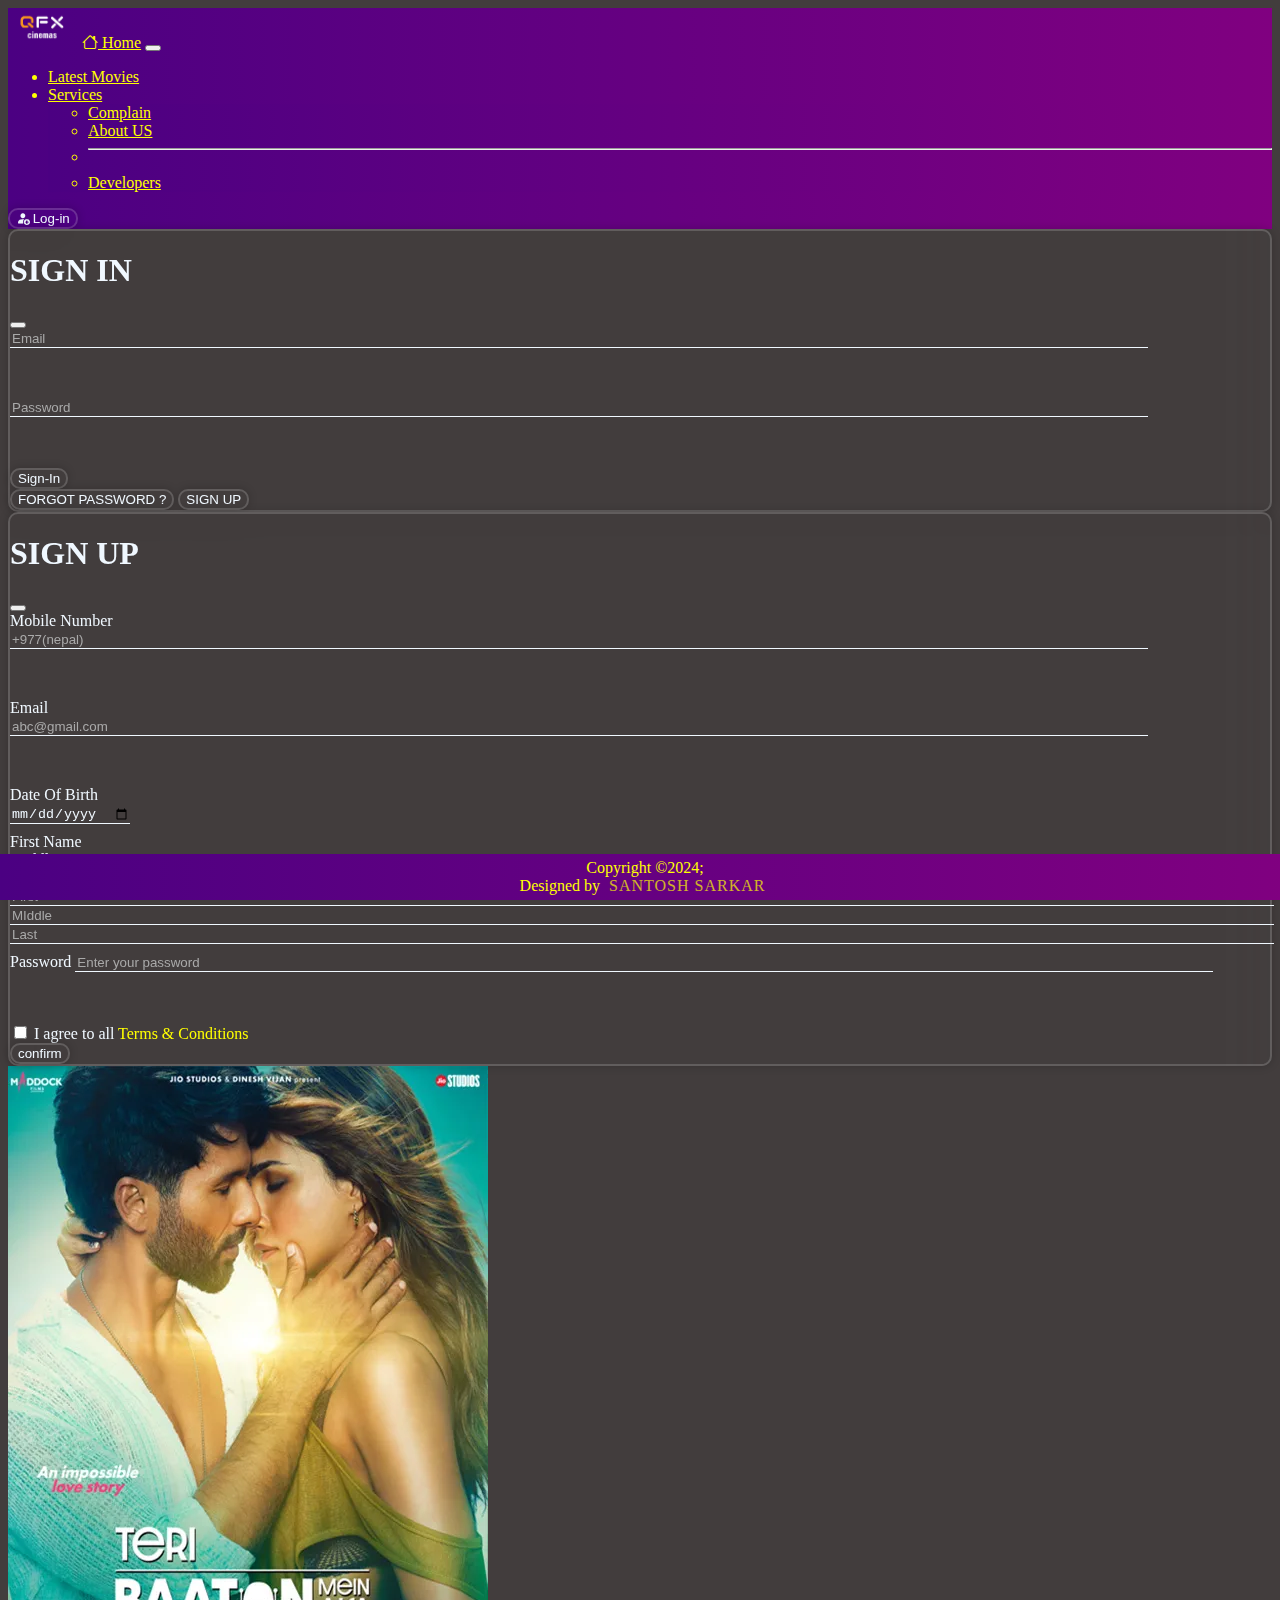
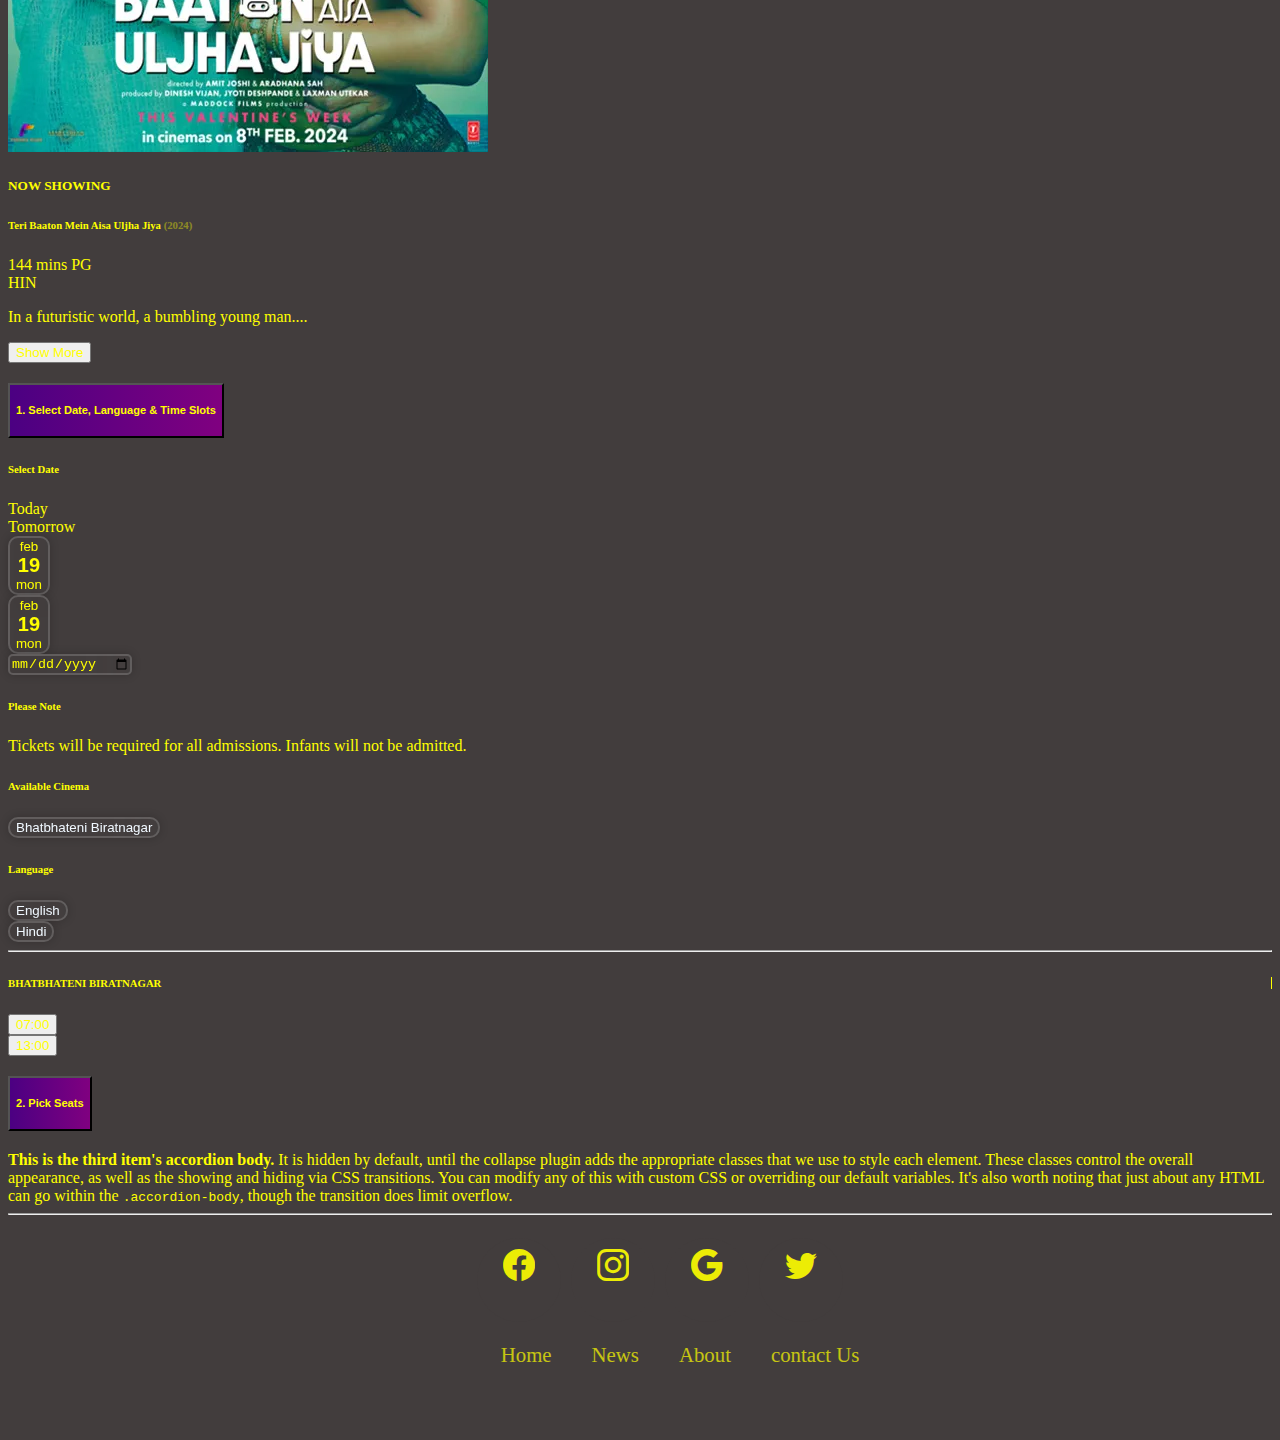
==== detail.html @ ad81750d "Initial commit" ====
<!doctype html>
<html lang="en">
  <head>
    <meta charset="utf-8">
    <meta name="viewport" content="width=device-width, initial-scale=1">
    <title>Bootstrap demo</title>
    <link href="https://cdn.jsdelivr.net/npm/bootstrap@5.3.2/dist/css/bootstrap.min.css" rel="stylesheet" integrity="sha384-T3c6CoIi6uLrA9TneNEoa7RxnatzjcDSCmG1MXxSR1GAsXEV/Dwwykc2MPK8M2HN" crossorigin="anonymous">
    <link rel="stylesheet" href="https://cdn.jsdelivr.net/npm/bootstrap-icons@1.11.3/font/bootstrap-icons.min.css">
    <link rel="stylesheet" href="style.css">
    <link rel="stylesheet" href="footer.css">
  </head>

 <body>
       
     <!-- nabbar -->

     <nav class="navbar navbar-expand-lg bg-body-tertiary navcolor sticky-top">
      <div class="container-fluid">
        <a class="navbar-brand"  href="#"><img style="height: 40px; width:70px;" src="qfx.png" alt=""></a>
        <a class="navbar-brand me-auto"  href="index.html"><i class="bi bi-house moviesicon"></i> Home</a>
        <button class="navbar-toggler" type="button" data-bs-toggle="collapse" data-bs-target="#navbarSupportedContent" aria-controls="navbarSupportedContent" aria-expanded="false" aria-label="Toggle navigation">
          <span class="navbar-toggler-icon"></span>
        </button>
        <div class="collapse navbar-collapse px-2" id="navbarSupportedContent">
          <ul class="navbar-nav me-auto mb-2 mb-lg-0">
            <li class="nav-item">
              <a class="nav-link" href="#">Latest Movies</a>
            </li>
            <li class="nav-item dropdown">
              <a class="nav-link dropdown-toggle" href="#" role="button" data-bs-toggle="dropdown" aria-expanded="false">
                Services
              </a>
              <ul class="dropdown-menu navcolor">
                <li><a class="dropdown-item" href="#">Complain</a></li>
                <li><a class="dropdown-item" href="#">About US</a></li>
                <li><hr class="dropdown-divider"></li>
                <li><a class="dropdown-item" href="#">Developers</a></li>
              </ul>
            </li>
            <!-- <li class="nav-item">
              <a class="nav-link disabled" aria-disabled="true">Disabled</a>
            </li> -->
          </ul>
          <!-- <form class="d-flex" role="search"> -->
              <!-- <ul>
                  <li> -->
                      <!-- <a href=""><button>Log-In</button></a> -->
   <!-- Button trigger modal -->
  <button type="button" class="btn btn-primary  butn" data-bs-toggle="modal" data-bs-target="#exampleModal">
      <i class="bi bi-person-fill-add"></i> Log-in
    </button>
  <!-- </form> -->
  </div>
  </div>
  </nav>
  
    <!-- Modal -->
    <div class="modal fade" id="exampleModal" tabindex="-1" aria-labelledby="exampleModalLabel" aria-hidden="true">
      <div class="modal-dialog ">
        <div class="modal-content model-con">
          <div class="modal-header">
            <h1 class="modal-title fs-5 white" id="exampleModalLabel">SIGN IN</h1>
            <button type="button" class="btn-close" data-bs-dismiss="modal" aria-label="Close"></button>
          </div>
          <div class="modal-body">
            <div>
              <input class="inp" type="text" placeholder="Email" required>
            </div>
            <div>
              <input class="inp" type="password" placeholder="Password" required>
            </div>
            <button type="button" class="btn btn-primary butn">Sign-In</button>
          </div>
          <div class="modal-footer">
            <button type="button" class="btn btn-primary butn">FORGOT PASSWORD ?</button>
              <!-- Button trigger modal -->
              <button type="button" class="btn btn-primary butn" data-bs-toggle="modal" data-bs-target="#example1Modal">
                 SIGN UP
              </button>
          </div>
        </div>
      </div>
    </div>
  
  
    
  <!-- Modal -->
  <div class="modal fade " id="example1Modal" tabindex="-1" aria-labelledby="exampleModalLabel" aria-hidden="true">
    <div class="modal-dialog ">
      <div class="modal-content model-con">
        <div class="modal-header">
          <h1 class="modal-title fs-5 white" id="exampleModalLabel">SIGN UP</h1>
          <button type="button" class="btn-close" data-bs-dismiss="modal" aria-label="Close"></button>
        </div>
        <div class="modal-body">
          <label class="white" for="">Mobile Number</label>
          <div>
            <input class="inp" type="number" placeholder="+977(nepal)" required>
          </div>
          <label class="white" for="">Email</label>
          <div>
            <input class="inp" type="email" placeholder="abc@gmail.com" required>
          </div >
          <label class="white" for="">Date Of Birth</label>
          <div>
            <input class="white" style="background-color: transparent; border: none;border-bottom: 1px solid aliceblue; margin-bottom: 1vh;" type="date" required>
          </div>
         
          <div class="row model">
            <div class="col-4 white">First Name</div>
            <div class="col-4 white">Middle Name</div>
            <div class="col-4 white">Last Name</div>
          </div>
          <div class="row model" style="margin-bottom: 1vh;">
            <div class="col-4" ><input type="text" placeholder="First" required></div>
            <div class="col-4" ><input type="text" placeholder="MIddle"></div>
            <div class="col-4" ><input type="text" placeholder="Last" required></div>
          </div>
          <div>
            <label class="white" for="">Password</label>
            <input  class="inp" type="password" placeholder="Enter your password" required>
          </div>
          <div>
            <span><input type="checkbox" required></span><label class="white" for=""> I agree to all <span class="yellow">Terms & Conditions</span></label>
          </div>
  
        </div>
        <div class="modal-footer">
          <button type="button" class="btn btn-secondary butn" data-bs-dismiss="modal">confirm</button>
        </div>
      </div>
    </div>
  </div>
  

  <div class="container-fluid pt-2 ">
  <div class="row" >
    <div class=" col-md-4 col-lg-3 col-sm-12 col-12 x">

    <div class="row">
      <div class="col-6 col-sm-6 col-md-6 ">
      <img src="shahid.webp" class="img-thumbnail" alt="...">
        <h5 class="text-center">NOW SHOWING</h5>
      </div>
      <div class="col-6 col-sm-6 col-md-6">
      <h6>Teri Baaton Mein Aisa Uljha Jiya <span style="opacity: 0.4;">(2024)</span></h6>
      <span>144 mins</span>
      <span>PG
      <div>HIN</div>
      </span>
      </div>
      <div class="row">
        <div class="col-12 ">
          
        </div>
      </div>


    </div>

        <div id="less" class="text-center">
          <p>In a futuristic world, a bumbling young man....</p>
          <span>
            <button id="show-more" class="btn btn-link">Show More</button>
          </span>
       </div> 
       <div class="text-center" id="more" style="display: none;">
         <p >In a futuristic world, a bumbling young man meets the girl of his dreams. As he navigates his way through a series of comical mishaps and dangerous situations, he must win her heart facing an evil companion.
         <br><br>
          LANGUAGE: <br>
          GENRE: Drama, Romance <br>
          CAST: Shahid KapoorKriti SanonDharmendra <br>
          DIRECTOR: Amit Joshi</p>
          <span>
            <button id="show-less" class="btn btn-link">Show less</button>
          </span>
        </div> 
    </div>


    <div class="col-lg-9 col-md-8 col-sm-12 col-12">

      <!-- accordion -->
      <div class="accordion" id="accordionExample">
  <div class="accordion-item">
    <h2 class="accordion-header">
      <button class="accordion-button  navcolor" type="button" data-bs-toggle="collapse" data-bs-target="#collapseTwo" aria-expanded="false" aria-controls="collapseTwo">
        <h5>1. Select Date, Language & Time Slots</h5>
      </button>
    </h2>
    <div id="collapseTwo" class="accordion-collapse collapse show" data-bs-parent="#accordionExample">
      <div class="accordion-body grid">
        <div class="row">
          <div class="col-12"><h6>Select Date</h6></div>
         </div>
        <div class="row d-flex">
          <div class="col-lg-2 col-3 col-xl-1 col-sm-2 col-md-2">                
               <label  for="">Today</label>
           </div>
          <div class="col-lg-2 col-xl-1 col-3 col-sm-2 col-md-2 ">               
               <label for="">Tomorrow</label>
           </div>
      </div>
      
      <div class="row ">
       <div class="col-lg-2 col-xl-1 col-3 col-md-2 col-sm-2 ">
               <button class="btn btn-primary butn">
                  <div>feb</div>
                  <div style="font-weight: bolder; font-size:20px;">19</div>
                  <div>mon</div>
                </button>
         </div>
       <div class="col-lg-2 col-xl-1 col-3 col-md-2 col-sm-2 ">
               <button class="btn btn-primary butn">
                  <div>feb</div>
                  <div style="font-weight: bolder; font-size:20px;">19</div>
                  <div>mon</div>
                </button>
         </div>
        
       <div class="col-6 col-lg-3 col-md-6 col-xl-5  col-sm-8 pt-3 text-center">
        <input type="date" style=" border-radius: 5px;background-color:transparent;border: 2px solid rgba(225, 225, 225, .2);backdrop-filter: blur(20px);box-shadow: 0px 0px 10px rgba(0, 0, 0, .2);">
       </div>
       <div class="col-xl-5 col-lg-5 col-md-12 col-sm-12 col-12 pt-3">
         <h6>Please Note</h6>
         <p>Tickets will be required for all admissions. Infants will not be admitted.</p>
       </div>
      </div>
      
      <div class="row">
       <div class="col-12">
        <h6>Available Cinema</h6>
       </div>
      </div>
      <div class="row">
       <div class="col-12">
       <button type="button" class="btn btn-primary butn">Bhatbhateni Biratnagar</button>
       </div>
      </div>

      <div class="row">
       <div class="col-12 pt-2">
        <h6>Language</h6>
       </div>
      </div>
      <div class="row ">
       <div class="col-lg-2 col-xl-1 col-3 col-sm-2 col-md-2">
       <button type="button" class="btn btn-primary butn">English</button>
       </div>
       <div class="col-lg-2 col-xl-1 col-3 col-sm-2 col-md-2 ps-4">
       <button type="button" class="btn btn-primary butn">Hindi</button>
       </div>
      </div>

      <hr>

      <div class="row">
        <div class="col-lg-3 col-12 col-md-3 col-sm-12" style="border-right: 1px solid yellow;">
          <h6>BHATBHATENI BIRATNAGAR</h6>
        </div>
        <div class="col-lg-2 col-3 col-md-2 col-sm-2 col-xl-1">
        <button type="button" class="btn btn-outline-secondary">07:00</button>
        </div>
        <div class="col-lg-2 col-3 col-md-2 col-sm-2 col-xl-1">
        <button type="button" class="btn btn-outline-secondary">13:00</button>
        </div>
      </div>



  </div>
  </div>
  <div class="accordion-item">
    <h2 class="accordion-header">
      <button class="accordion-button collapsed navcolor" type="button" data-bs-toggle="collapse" data-bs-target="#collapseThree" aria-expanded="false" aria-controls="collapseThree">
        <h5>2. Pick Seats</h5>
      </button>
    </h2>
    <div id="collapseThree" class="accordion-collapse collapse" data-bs-parent="#accordionExample">
      <div class="accordion-body grid">
        <strong>This is the third item's accordion body.</strong> It is hidden by default, until the collapse plugin adds the appropriate classes that we use to style each element. These classes control the overall appearance, as well as the showing and hiding via CSS transitions. You can modify any of this with custom CSS or overriding our default variables. It's also worth noting that just about any HTML can go within the <code>.accordion-body</code>, though the transition does limit overflow.
      </div>
    </div>
  </div>
</div>
      <!-- accordion-end  -->
       
    </div>
   </div>
  </div>
  </div>
    
 <!-- footer -->
 <hr>
 <footer>
    <div class="footercontainer">
        <div class="socialicons">
            <a href=""><i class="bi bi-facebook"></i></a>
            <a href=""><i class="bi bi-instagram"></i></a>
            <a href=""><i class="bi bi-google"></i></a>
            <a href=""><i class="bi bi-twitter"></i></a>
        </div>
        <div class="footernav">
            <ul>
                <li><a href="">Home</a></li>
                <li><a href="">News</a></li>
                <li><a href="">About</a></li>
                <li><a href="">contact Us</a></li>
            </ul>
        </div>
     </div>
    <div class="footerbottom">
            <div>Copyright &copy;2024;</div>
            <div>Designed by  <span class="designer">Santosh Sarkar</span></div>
     </div>
</footer>
  <script src="https://cdn.jsdelivr.net/npm/bootstrap@5.3.2/dist/js/bootstrap.bundle.min.js" integrity="sha384-C6RzsynM9kWDrMNeT87bh95OGNyZPhcTNXj1NW7RuBCsyN/o0jlpcV8Qyq46cDfL" crossorigin="anonymous"></script>
  <script src="https://code.jquery.com/jquery-3.7.1.slim.min.js" integrity="sha256-kmHvs0B+OpCW5GVHUNjv9rOmY0IvSIRcf7zGUDTDQM8=" crossorigin="anonymous"></script>
  <script>
    $(document).ready(function(){
      $("#show-more").click(function(){
        $("#less").hide();
        $("#more").show();
      });
      $("#show-less").click(function(){
        $("#more").hide();
        $("#less").show();
      });
    });
    </script>
</body>
</html>
---- style.css ----
*{
    color: yellow !important;
}
body{
    background-color: rgb(66, 61, 61);
}
i{
    color:  aliceblue !important;
}
.navcolor{
    background-image: linear-gradient(to right,indigo,purple) !important;
}
.butn{
    background-color:transparent;
    border: 2px solid rgba(225, 225, 225, .2);
    backdrop-filter: blur(20px);
    box-shadow: 0px 0px 10px rgba(0, 0, 0, .2);
    border-radius: 10px;
    
    color: aliceblue !important;
}
.moviesicon{
    color: yellow !important;
}
.grid{
    background-color: rgb(66, 61, 61);
}
.col-2:hover{
    opacity: 65%;
}
.inp{
    width:90%;
    border: none;
    border-bottom: 1px solid aliceblue;
    background-color: transparent;
    margin-bottom: 4%;
}

.model input{
    width:100%;
    border: none;
    background-color: transparent;
    border-bottom: 1px solid aliceblue;
}
.white{
    color: aliceblue !important;
}
button:hover{
 background-color: aliceblue !important;
 color: purple !important;
 border: none !important;
}
button:hover i{
    color: purple !important;
}
input:focus{
    outline: none !important;
}
.model-con{
    background-color: transparent;
    border: 2px solid rgba(225, 225, 225, .2);
    backdrop-filter: blur(20px);
    box-shadow: 0px 0px 10px rgba(0, 0, 0, .2);
    border-radius: 10px;
}
input::placeholder{
    color: darkgrey;
    opacity: 1;
}
.card-down{
    margin-bottom: 2vh;
}
---- footer.css ----
footer{
    background-color: rgb(66, 61, 61);
}
.footercontainer{
    width: 100%;
    padding: 10px 20px 20px;
}
.socialicons{
    display: flex;
    justify-content: center;
}
.socialicons a{
    text-decoration: none;
    padding: 10px;
    background-color: rgb(66, 61, 61);
    margin: 5px;
    width: 4em;
    height: 4em;
    border-radius: 100%;
    text-align: center;
}
.socialicons a i{
    font-size: 2em;
    color: yellow !important;
    opacity: 0.9;
}
.socialicons a:hover{
    background-color: yellow;
    transition: 0.5s;
}
.socialicons a:hover i{
    color:  rgb(66, 61, 61) !important;
    transition: 0.5s;
}
.footernav{
    margin: 3px 0px;
}
.footernav ul{
    display: flex;
    justify-content: center;
    list-style-type: none;
    padding-bottom: 30px;
}
.footernav ul li a{
    margin: 20px;
    text-decoration: none;
    font-size: 1.3em;
    opacity: 0.7;
    transition: 0.5s;
}
.footernav ul li a:hover{
    opacity: 1;
}
.footerbottom{
    position: fixed;
    left: 0;
    bottom: 0;
    width: 100%;
    background-image: linear-gradient(to right,indigo,purple);
    padding: 5px;
    text-align: center;
}
.designer{
    opacity:0.7 ;
    text-transform: uppercase;
    letter-spacing: 1px;
    font-weight: 400;
    margin: 0px 5px;
}
@media (max-width:700px){
    .footernav ul{
        flex-direction: column;
    }
    .footernav ul li{
        font-weight: 100%;
        text-align: center;
        margin: 10px;
    }
}
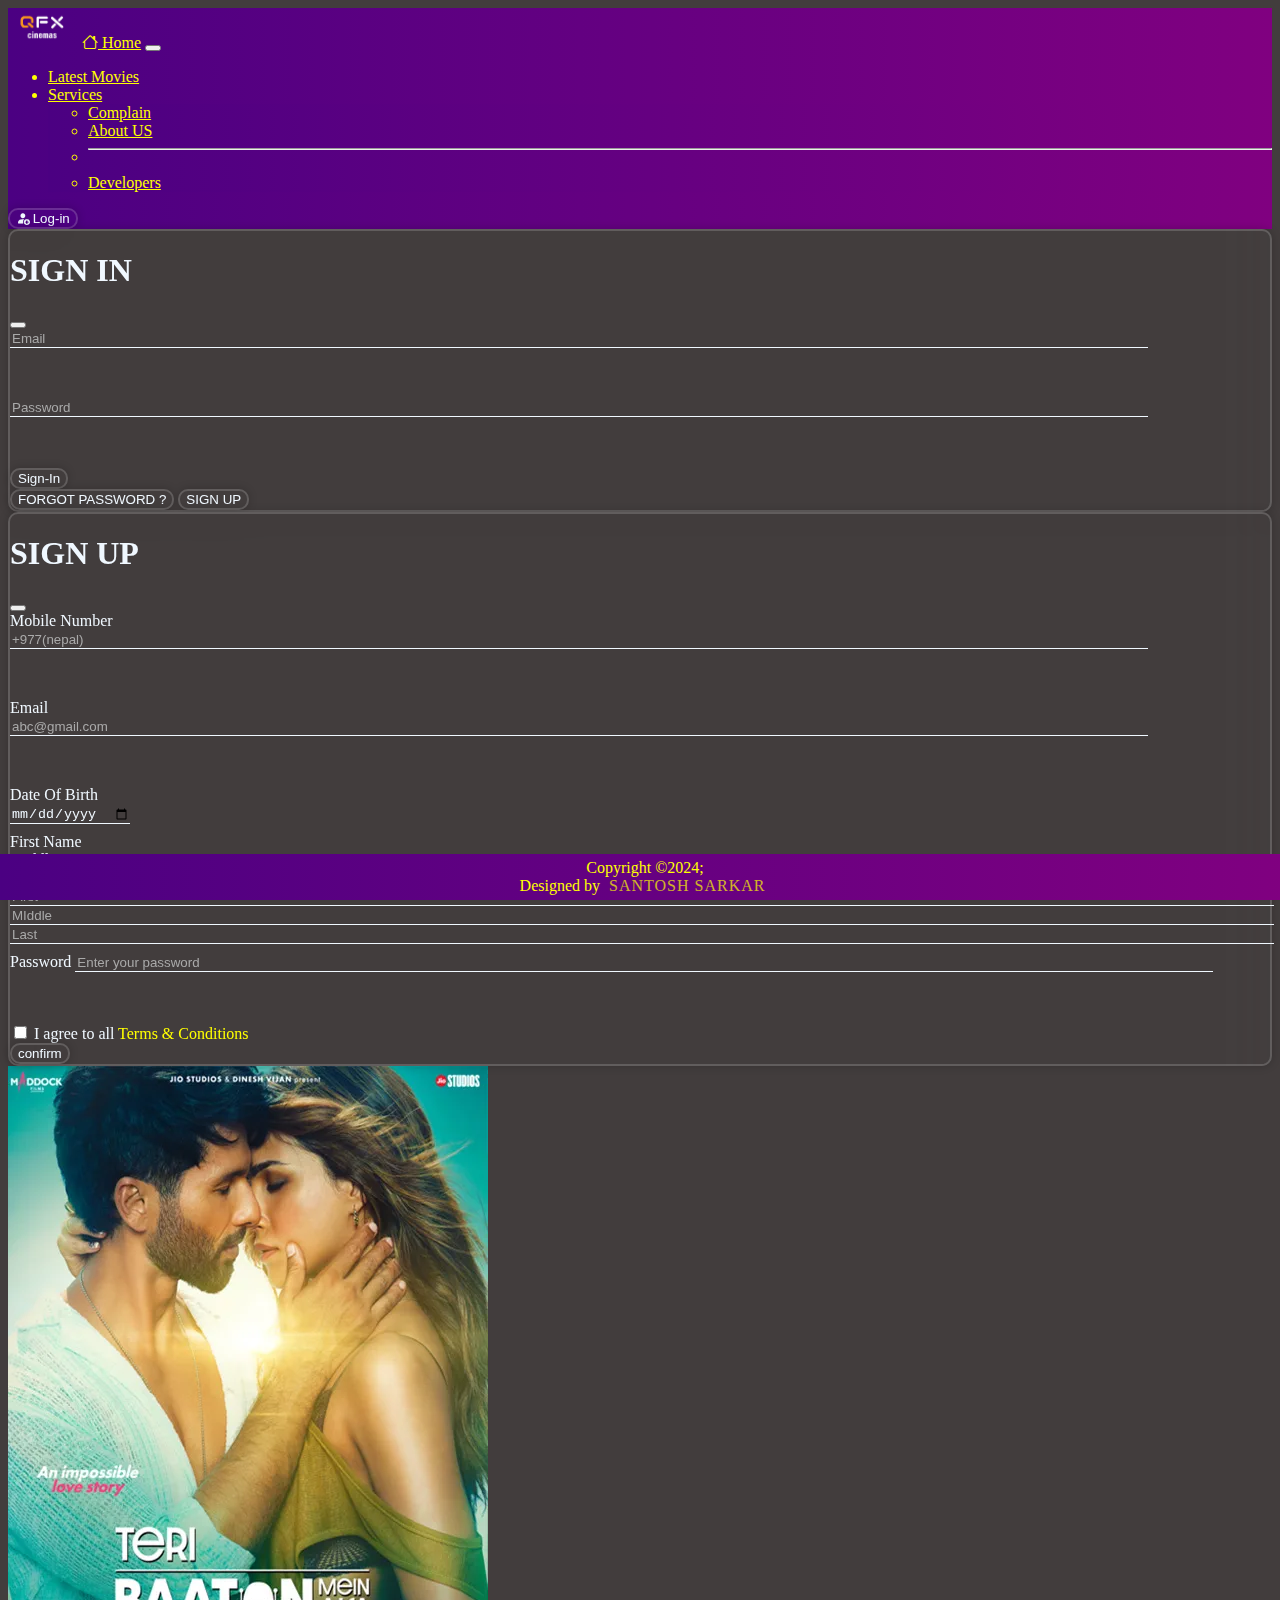
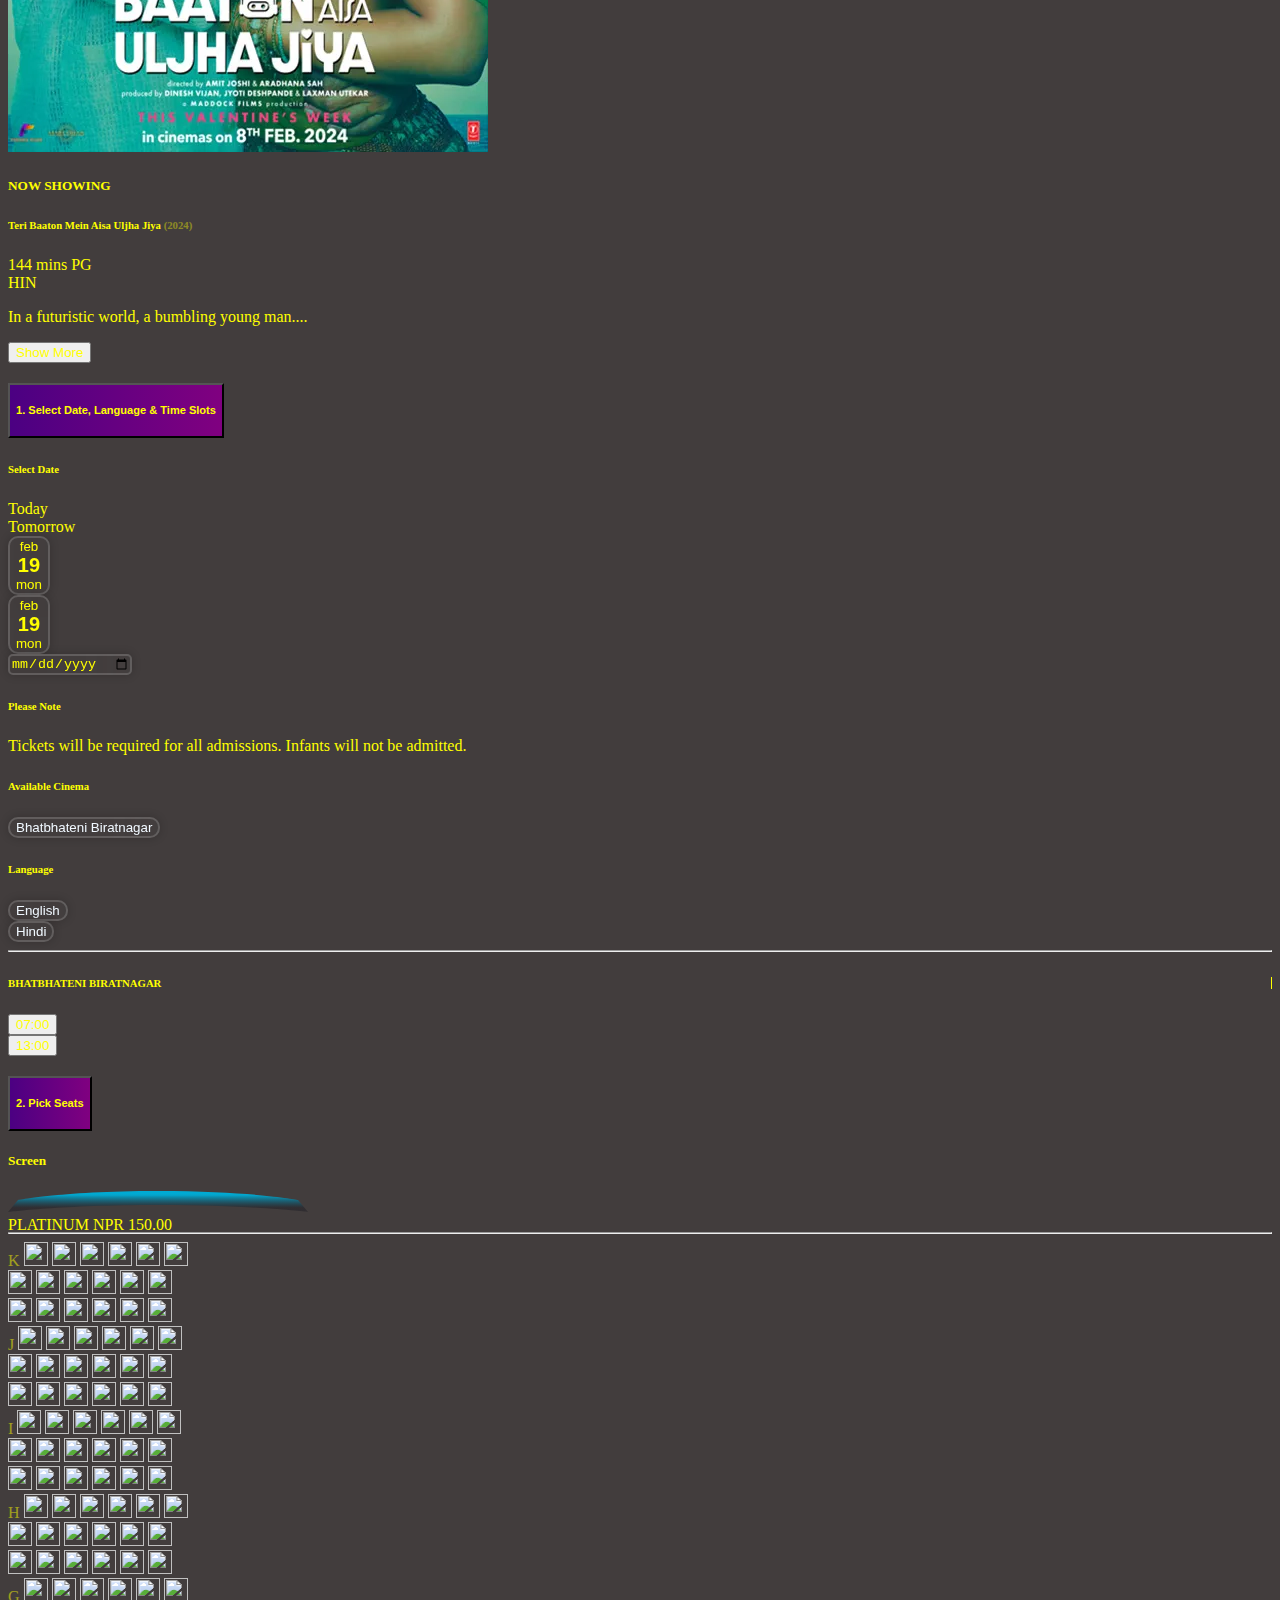
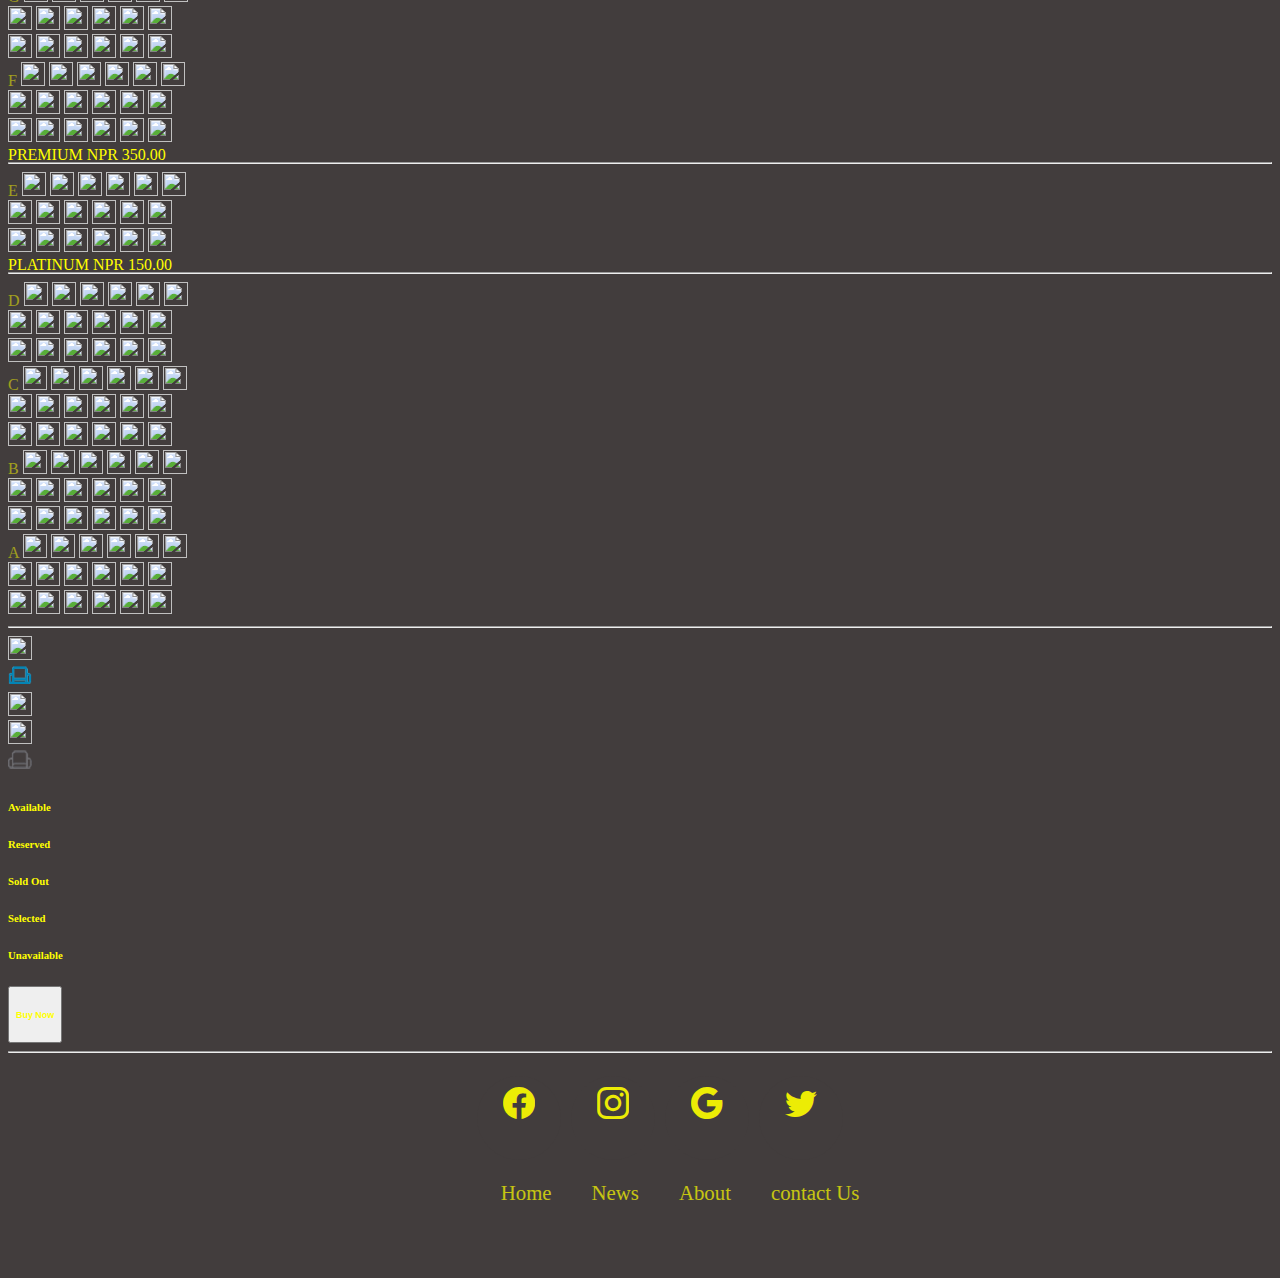
==== commit 13a95d83: "Update detail.html" ====
--- a/detail.html
+++ b/detail.html
@@ -278,7 +278,399 @@
     </h2>
     <div id="collapseThree" class="accordion-collapse collapse" data-bs-parent="#accordionExample">
       <div class="accordion-body grid">
-        <strong>This is the third item's accordion body.</strong> It is hidden by default, until the collapse plugin adds the appropriate classes that we use to style each element. These classes control the overall appearance, as well as the showing and hiding via CSS transitions. You can modify any of this with custom CSS or overriding our default variables. It's also worth noting that just about any HTML can go within the <code>.accordion-body</code>, though the transition does limit overflow.
+    
+        <!-- <div class="container"> -->
+
+          <div class="row text-center">
+            <div class="col-12"><h5>Screen</h5></div>
+          </div>
+          
+          <div class="row text-center">
+            <div class="col-12">
+              <div class="seat_plan_screen w-100" style="width: 800px;"><svg width="300" height="21" viewBox="0 0 300 21" fill="none" xmlns="http://www.w3.org/2000/svg" class="nowshowing-svg"><path d="M10 9C10 9 56 0 150 0C244 0 290 9 290 9L300 21C300 21 246 14 150 14C54 14 0 21 0 21L10 9Z" fill="url(#paint0_linear_780_4378)"></path><defs><linearGradient id="paint0_linear_780_4378" x1="147.916" y1="2.5" x2="147.916" y2="23.5" gradientUnits="userSpaceOnUse"><stop stop-color="#00aad3"></stop><stop offset="0.0833333" stop-color="#00aad3" stop-opacity="0.94"></stop><stop offset="0.682292" stop-color="#212027" stop-opacity="0.54"></stop></linearGradient></defs></svg></div>
+            </div>
+          </div>
+          
+          <div class="row text-center ">
+            <div class="col-12 pt-3" style="margin-bottom: -10px;">PLATINUM NPR 150.00</div>
+          </div>
+          <hr>
+          
+          <div class="row text-center pb-2">
+            <div class="col-4">
+              <span class="px-2" style="opacity: 0.5;">K</span>
+              <img src="https://d346azgjfhsciq.cloudfront.net/S3/uploads/seatIcons/1684133570541-microsoftteamsimage_6.png" width="24px" height="24px" style="cursor: pointer;">
+              <img src="https://d346azgjfhsciq.cloudfront.net/S3/uploads/seatIcons/1684133570541-microsoftteamsimage_6.png" width="24px" height="24px" style="cursor: pointer;">
+              <img src="https://d346azgjfhsciq.cloudfront.net/S3/uploads/seatIcons/1684133570541-microsoftteamsimage_6.png" width="24px" height="24px" style="cursor: pointer;">
+              <img src="https://d346azgjfhsciq.cloudfront.net/S3/uploads/seatIcons/1684133570541-microsoftteamsimage_6.png" width="24px" height="24px" style="cursor: pointer;">
+              <img src="https://d346azgjfhsciq.cloudfront.net/S3/uploads/seatIcons/1684133570541-microsoftteamsimage_6.png" width="24px" height="24px" style="cursor: pointer;">
+              <img src="https://d346azgjfhsciq.cloudfront.net/S3/uploads/seatIcons/1684133570541-microsoftteamsimage_6.png" width="24px" height="24px" style="cursor: pointer;">
+            </div>
+            <div class="col-4">
+              <img src="https://d346azgjfhsciq.cloudfront.net/S3/uploads/seatIcons/1684133570541-microsoftteamsimage_6.png" width="24px" height="24px" style="cursor: pointer;">
+              <img src="https://d346azgjfhsciq.cloudfront.net/S3/uploads/seatIcons/1684133570541-microsoftteamsimage_6.png" width="24px" height="24px" style="cursor: pointer;">
+              <img src="https://d346azgjfhsciq.cloudfront.net/S3/uploads/seatIcons/1684133570541-microsoftteamsimage_6.png" width="24px" height="24px" style="cursor: pointer;">
+              <img src="https://d346azgjfhsciq.cloudfront.net/S3/uploads/seatIcons/1684133570541-microsoftteamsimage_6.png" width="24px" height="24px" style="cursor: pointer;">
+              <img src="https://d346azgjfhsciq.cloudfront.net/S3/uploads/seatIcons/1684133570541-microsoftteamsimage_6.png" width="24px" height="24px" style="cursor: pointer;">
+              <img src="https://d346azgjfhsciq.cloudfront.net/S3/uploads/seatIcons/1684133570541-microsoftteamsimage_6.png" width="24px" height="24px" style="cursor: pointer;">
+            </div>
+            <div class="col-4">
+              <img src="https://d346azgjfhsciq.cloudfront.net/S3/uploads/seatIcons/1684133570541-microsoftteamsimage_6.png" width="24px" height="24px" style="cursor: pointer;">
+              <img src="https://d346azgjfhsciq.cloudfront.net/S3/uploads/seatIcons/1684133570541-microsoftteamsimage_6.png" width="24px" height="24px" style="cursor: pointer;">
+              <img src="https://d346azgjfhsciq.cloudfront.net/S3/uploads/seatIcons/1684133570541-microsoftteamsimage_6.png" width="24px" height="24px" style="cursor: pointer;">
+              <img src="https://d346azgjfhsciq.cloudfront.net/S3/uploads/seatIcons/1684133570541-microsoftteamsimage_6.png" width="24px" height="24px" style="cursor: pointer;">
+              <img src="https://d346azgjfhsciq.cloudfront.net/S3/uploads/seatIcons/1684133570541-microsoftteamsimage_6.png" width="24px" height="24px" style="cursor: pointer;">
+              <img src="https://d346azgjfhsciq.cloudfront.net/S3/uploads/seatIcons/1684133570541-microsoftteamsimage_6.png" width="24px" height="24px" style="cursor: pointer;">
+            </div>
+           
+          </div>
+          
+          <div class="row text-center pb-2">
+            <div class="col-4">
+              <span class="px-2" style="opacity: 0.5;">J</span>
+              <img src="https://d346azgjfhsciq.cloudfront.net/S3/uploads/seatIcons/1684133570541-microsoftteamsimage_6.png" width="24px" height="24px" style="cursor: pointer;">
+              <img src="https://d346azgjfhsciq.cloudfront.net/S3/uploads/seatIcons/1684133570541-microsoftteamsimage_6.png" width="24px" height="24px" style="cursor: pointer;">
+              <img src="https://d346azgjfhsciq.cloudfront.net/S3/uploads/seatIcons/1684133570541-microsoftteamsimage_6.png" width="24px" height="24px" style="cursor: pointer;">
+              <img src="https://d346azgjfhsciq.cloudfront.net/S3/uploads/seatIcons/1684133570541-microsoftteamsimage_6.png" width="24px" height="24px" style="cursor: pointer;">
+              <img src="https://d346azgjfhsciq.cloudfront.net/S3/uploads/seatIcons/1684133570541-microsoftteamsimage_6.png" width="24px" height="24px" style="cursor: pointer;">
+              <img src="https://d346azgjfhsciq.cloudfront.net/S3/uploads/seatIcons/1684133570541-microsoftteamsimage_6.png" width="24px" height="24px" style="cursor: pointer;">
+            </div>
+            <div class="col-4">
+              <img src="https://d346azgjfhsciq.cloudfront.net/S3/uploads/seatIcons/1684133570541-microsoftteamsimage_6.png" width="24px" height="24px" style="cursor: pointer;">
+              <img src="https://d346azgjfhsciq.cloudfront.net/S3/uploads/seatIcons/1684133570541-microsoftteamsimage_6.png" width="24px" height="24px" style="cursor: pointer;">
+              <img src="https://d346azgjfhsciq.cloudfront.net/S3/uploads/seatIcons/1684133570541-microsoftteamsimage_6.png" width="24px" height="24px" style="cursor: pointer;">
+              <img src="https://d346azgjfhsciq.cloudfront.net/S3/uploads/seatIcons/1684133570541-microsoftteamsimage_6.png" width="24px" height="24px" style="cursor: pointer;">
+              <img src="https://d346azgjfhsciq.cloudfront.net/S3/uploads/seatIcons/1684133570541-microsoftteamsimage_6.png" width="24px" height="24px" style="cursor: pointer;">
+              <img src="https://d346azgjfhsciq.cloudfront.net/S3/uploads/seatIcons/1684133570541-microsoftteamsimage_6.png" width="24px" height="24px" style="cursor: pointer;">
+            </div>
+            <div class="col-4">
+              <img src="https://d346azgjfhsciq.cloudfront.net/S3/uploads/seatIcons/1684133570541-microsoftteamsimage_6.png" width="24px" height="24px" style="cursor: pointer;">
+              <img src="https://d346azgjfhsciq.cloudfront.net/S3/uploads/seatIcons/1684133570541-microsoftteamsimage_6.png" width="24px" height="24px" style="cursor: pointer;">
+              <img src="https://d346azgjfhsciq.cloudfront.net/S3/uploads/seatIcons/1684133570541-microsoftteamsimage_6.png" width="24px" height="24px" style="cursor: pointer;">
+              <img src="https://d346azgjfhsciq.cloudfront.net/S3/uploads/seatIcons/1684133570541-microsoftteamsimage_6.png" width="24px" height="24px" style="cursor: pointer;">
+              <img src="https://d346azgjfhsciq.cloudfront.net/S3/uploads/seatIcons/1684133570541-microsoftteamsimage_6.png" width="24px" height="24px" style="cursor: pointer;">
+              <img src="https://d346azgjfhsciq.cloudfront.net/S3/uploads/seatIcons/1684133570541-microsoftteamsimage_6.png" width="24px" height="24px" style="cursor: pointer;">
+            </div>
+           
+          </div>
+          <div class="row text-center pb-2">
+            <div class="col-4">
+              <span class="px-2" style="opacity: 0.5;">I</span>
+              <img src="https://d346azgjfhsciq.cloudfront.net/S3/uploads/seatIcons/1684133570541-microsoftteamsimage_6.png" width="24px" height="24px" style="cursor: pointer;">
+              <img src="https://d346azgjfhsciq.cloudfront.net/S3/uploads/seatIcons/1684133570541-microsoftteamsimage_6.png" width="24px" height="24px" style="cursor: pointer;">
+              <img src="https://d346azgjfhsciq.cloudfront.net/S3/uploads/seatIcons/1684133570541-microsoftteamsimage_6.png" width="24px" height="24px" style="cursor: pointer;">
+              <img src="https://d346azgjfhsciq.cloudfront.net/S3/uploads/seatIcons/1684133570541-microsoftteamsimage_6.png" width="24px" height="24px" style="cursor: pointer;">
+              <img src="https://d346azgjfhsciq.cloudfront.net/S3/uploads/seatIcons/1684133570541-microsoftteamsimage_6.png" width="24px" height="24px" style="cursor: pointer;">
+              <img src="https://d346azgjfhsciq.cloudfront.net/S3/uploads/seatIcons/1684133570541-microsoftteamsimage_6.png" width="24px" height="24px" style="cursor: pointer;">
+            </div>
+            <div class="col-4">
+              <img src="https://d346azgjfhsciq.cloudfront.net/S3/uploads/seatIcons/1684133570541-microsoftteamsimage_6.png" width="24px" height="24px" style="cursor: pointer;">
+              <img src="https://d346azgjfhsciq.cloudfront.net/S3/uploads/seatIcons/1684133570541-microsoftteamsimage_6.png" width="24px" height="24px" style="cursor: pointer;">
+              <img src="https://d346azgjfhsciq.cloudfront.net/S3/uploads/seatIcons/1684133570541-microsoftteamsimage_6.png" width="24px" height="24px" style="cursor: pointer;">
+              <img src="https://d346azgjfhsciq.cloudfront.net/S3/uploads/seatIcons/1684133570541-microsoftteamsimage_6.png" width="24px" height="24px" style="cursor: pointer;">
+              <img src="https://d346azgjfhsciq.cloudfront.net/S3/uploads/seatIcons/1684133570541-microsoftteamsimage_6.png" width="24px" height="24px" style="cursor: pointer;">
+              <img src="https://d346azgjfhsciq.cloudfront.net/S3/uploads/seatIcons/1684133570541-microsoftteamsimage_6.png" width="24px" height="24px" style="cursor: pointer;">
+            </div>
+            <div class="col-4">
+              <img src="https://d346azgjfhsciq.cloudfront.net/S3/uploads/seatIcons/1684133570541-microsoftteamsimage_6.png" width="24px" height="24px" style="cursor: pointer;">
+              <img src="https://d346azgjfhsciq.cloudfront.net/S3/uploads/seatIcons/1684133570541-microsoftteamsimage_6.png" width="24px" height="24px" style="cursor: pointer;">
+              <img src="https://d346azgjfhsciq.cloudfront.net/S3/uploads/seatIcons/1684133570541-microsoftteamsimage_6.png" width="24px" height="24px" style="cursor: pointer;">
+              <img src="https://d346azgjfhsciq.cloudfront.net/S3/uploads/seatIcons/1684133570541-microsoftteamsimage_6.png" width="24px" height="24px" style="cursor: pointer;">
+              <img src="https://d346azgjfhsciq.cloudfront.net/S3/uploads/seatIcons/1684133570541-microsoftteamsimage_6.png" width="24px" height="24px" style="cursor: pointer;">
+              <img src="https://d346azgjfhsciq.cloudfront.net/S3/uploads/seatIcons/1684133570541-microsoftteamsimage_6.png" width="24px" height="24px" style="cursor: pointer;">
+            </div>
+           
+          </div>
+          <div class="row text-center pb-2">
+            <div class="col-4">
+              <span class="px-2" style="opacity: 0.5;">H</span>
+              <img src="https://d346azgjfhsciq.cloudfront.net/S3/uploads/seatIcons/1684133570541-microsoftteamsimage_6.png" width="24px" height="24px" style="cursor: pointer;">
+              <img src="https://d346azgjfhsciq.cloudfront.net/S3/uploads/seatIcons/1684133570541-microsoftteamsimage_6.png" width="24px" height="24px" style="cursor: pointer;">
+              <img src="https://d346azgjfhsciq.cloudfront.net/S3/uploads/seatIcons/1684133570541-microsoftteamsimage_6.png" width="24px" height="24px" style="cursor: pointer;">
+              <img src="https://d346azgjfhsciq.cloudfront.net/S3/uploads/seatIcons/1684133570541-microsoftteamsimage_6.png" width="24px" height="24px" style="cursor: pointer;">
+              <img src="https://d346azgjfhsciq.cloudfront.net/S3/uploads/seatIcons/1684133570541-microsoftteamsimage_6.png" width="24px" height="24px" style="cursor: pointer;">
+              <img src="https://d346azgjfhsciq.cloudfront.net/S3/uploads/seatIcons/1684133570541-microsoftteamsimage_6.png" width="24px" height="24px" style="cursor: pointer;">
+            </div>
+            <div class="col-4">
+              <img src="https://d346azgjfhsciq.cloudfront.net/S3/uploads/seatIcons/1684133570541-microsoftteamsimage_6.png" width="24px" height="24px" style="cursor: pointer;">
+              <img src="https://d346azgjfhsciq.cloudfront.net/S3/uploads/seatIcons/1684133570541-microsoftteamsimage_6.png" width="24px" height="24px" style="cursor: pointer;">
+              <img src="https://d346azgjfhsciq.cloudfront.net/S3/uploads/seatIcons/1684133570541-microsoftteamsimage_6.png" width="24px" height="24px" style="cursor: pointer;">
+              <img src="https://d346azgjfhsciq.cloudfront.net/S3/uploads/seatIcons/1684133570541-microsoftteamsimage_6.png" width="24px" height="24px" style="cursor: pointer;">
+              <img src="https://d346azgjfhsciq.cloudfront.net/S3/uploads/seatIcons/1684133570541-microsoftteamsimage_6.png" width="24px" height="24px" style="cursor: pointer;">
+              <img src="https://d346azgjfhsciq.cloudfront.net/S3/uploads/seatIcons/1684133570541-microsoftteamsimage_6.png" width="24px" height="24px" style="cursor: pointer;">
+            </div>
+            <div class="col-4">
+              <img src="https://d346azgjfhsciq.cloudfront.net/S3/uploads/seatIcons/1684133570541-microsoftteamsimage_6.png" width="24px" height="24px" style="cursor: pointer;">
+              <img src="https://d346azgjfhsciq.cloudfront.net/S3/uploads/seatIcons/1684133570541-microsoftteamsimage_6.png" width="24px" height="24px" style="cursor: pointer;">
+              <img src="https://d346azgjfhsciq.cloudfront.net/S3/uploads/seatIcons/1684133570541-microsoftteamsimage_6.png" width="24px" height="24px" style="cursor: pointer;">
+              <img src="https://d346azgjfhsciq.cloudfront.net/S3/uploads/seatIcons/1684133570541-microsoftteamsimage_6.png" width="24px" height="24px" style="cursor: pointer;">
+              <img src="https://d346azgjfhsciq.cloudfront.net/S3/uploads/seatIcons/1684133570541-microsoftteamsimage_6.png" width="24px" height="24px" style="cursor: pointer;">
+              <img src="https://d346azgjfhsciq.cloudfront.net/S3/uploads/seatIcons/1684133570541-microsoftteamsimage_6.png" width="24px" height="24px" style="cursor: pointer;">
+            </div>
+           
+          </div>
+          <div class="row text-center pb-2">
+            <div class="col-4">
+              <span class="px-2" style="opacity: 0.5;">G</span>
+              <img src="https://d346azgjfhsciq.cloudfront.net/S3/uploads/seatIcons/1684133570541-microsoftteamsimage_6.png" width="24px" height="24px" style="cursor: pointer;">
+              <img src="https://d346azgjfhsciq.cloudfront.net/S3/uploads/seatIcons/1684133570541-microsoftteamsimage_6.png" width="24px" height="24px" style="cursor: pointer;">
+              <img src="https://d346azgjfhsciq.cloudfront.net/S3/uploads/seatIcons/1684133570541-microsoftteamsimage_6.png" width="24px" height="24px" style="cursor: pointer;">
+              <img src="https://d346azgjfhsciq.cloudfront.net/S3/uploads/seatIcons/1684133570541-microsoftteamsimage_6.png" width="24px" height="24px" style="cursor: pointer;">
+              <img src="https://d346azgjfhsciq.cloudfront.net/S3/uploads/seatIcons/1684133570541-microsoftteamsimage_6.png" width="24px" height="24px" style="cursor: pointer;">
+              <img src="https://d346azgjfhsciq.cloudfront.net/S3/uploads/seatIcons/1684133570541-microsoftteamsimage_6.png" width="24px" height="24px" style="cursor: pointer;">
+            </div>
+            <div class="col-4">
+              <img src="https://d346azgjfhsciq.cloudfront.net/S3/uploads/seatIcons/1684133570541-microsoftteamsimage_6.png" width="24px" height="24px" style="cursor: pointer;">
+              <img src="https://d346azgjfhsciq.cloudfront.net/S3/uploads/seatIcons/1684133570541-microsoftteamsimage_6.png" width="24px" height="24px" style="cursor: pointer;">
+              <img src="https://d346azgjfhsciq.cloudfront.net/S3/uploads/seatIcons/1684133570541-microsoftteamsimage_6.png" width="24px" height="24px" style="cursor: pointer;">
+              <img src="https://d346azgjfhsciq.cloudfront.net/S3/uploads/seatIcons/1684133570541-microsoftteamsimage_6.png" width="24px" height="24px" style="cursor: pointer;">
+              <img src="https://d346azgjfhsciq.cloudfront.net/S3/uploads/seatIcons/1684133570541-microsoftteamsimage_6.png" width="24px" height="24px" style="cursor: pointer;">
+              <img src="https://d346azgjfhsciq.cloudfront.net/S3/uploads/seatIcons/1684133570541-microsoftteamsimage_6.png" width="24px" height="24px" style="cursor: pointer;">
+            </div>
+            <div class="col-4">
+              <img src="https://d346azgjfhsciq.cloudfront.net/S3/uploads/seatIcons/1684133570541-microsoftteamsimage_6.png" width="24px" height="24px" style="cursor: pointer;">
+              <img src="https://d346azgjfhsciq.cloudfront.net/S3/uploads/seatIcons/1684133570541-microsoftteamsimage_6.png" width="24px" height="24px" style="cursor: pointer;">
+              <img src="https://d346azgjfhsciq.cloudfront.net/S3/uploads/seatIcons/1684133570541-microsoftteamsimage_6.png" width="24px" height="24px" style="cursor: pointer;">
+              <img src="https://d346azgjfhsciq.cloudfront.net/S3/uploads/seatIcons/1684133570541-microsoftteamsimage_6.png" width="24px" height="24px" style="cursor: pointer;">
+              <img src="https://d346azgjfhsciq.cloudfront.net/S3/uploads/seatIcons/1684133570541-microsoftteamsimage_6.png" width="24px" height="24px" style="cursor: pointer;">
+              <img src="https://d346azgjfhsciq.cloudfront.net/S3/uploads/seatIcons/1684133570541-microsoftteamsimage_6.png" width="24px" height="24px" style="cursor: pointer;">
+            </div>
+           
+          </div>
+          <div class="row text-center pb-2">
+            <div class="col-4">
+              <span class="px-2" style="opacity: 0.5;">F</span>
+              <img src="https://d346azgjfhsciq.cloudfront.net/S3/uploads/seatIcons/1684133570541-microsoftteamsimage_6.png" width="24px" height="24px" style="cursor: pointer;">
+              <img src="https://d346azgjfhsciq.cloudfront.net/S3/uploads/seatIcons/1684133570541-microsoftteamsimage_6.png" width="24px" height="24px" style="cursor: pointer;">
+              <img src="https://d346azgjfhsciq.cloudfront.net/S3/uploads/seatIcons/1684133570541-microsoftteamsimage_6.png" width="24px" height="24px" style="cursor: pointer;">
+              <img src="https://d346azgjfhsciq.cloudfront.net/S3/uploads/seatIcons/1684133570541-microsoftteamsimage_6.png" width="24px" height="24px" style="cursor: pointer;">
+              <img src="https://d346azgjfhsciq.cloudfront.net/S3/uploads/seatIcons/1684133570541-microsoftteamsimage_6.png" width="24px" height="24px" style="cursor: pointer;">
+              <img src="https://d346azgjfhsciq.cloudfront.net/S3/uploads/seatIcons/1684133570541-microsoftteamsimage_6.png" width="24px" height="24px" style="cursor: pointer;">
+            </div>
+            <div class="col-4">
+              <img src="https://d346azgjfhsciq.cloudfront.net/S3/uploads/seatIcons/1684133570541-microsoftteamsimage_6.png" width="24px" height="24px" style="cursor: pointer;">
+              <img src="https://d346azgjfhsciq.cloudfront.net/S3/uploads/seatIcons/1684133570541-microsoftteamsimage_6.png" width="24px" height="24px" style="cursor: pointer;">
+              <img src="https://d346azgjfhsciq.cloudfront.net/S3/uploads/seatIcons/1684133570541-microsoftteamsimage_6.png" width="24px" height="24px" style="cursor: pointer;">
+              <img src="https://d346azgjfhsciq.cloudfront.net/S3/uploads/seatIcons/1684133570541-microsoftteamsimage_6.png" width="24px" height="24px" style="cursor: pointer;">
+              <img src="https://d346azgjfhsciq.cloudfront.net/S3/uploads/seatIcons/1684133570541-microsoftteamsimage_6.png" width="24px" height="24px" style="cursor: pointer;">
+              <img src="https://d346azgjfhsciq.cloudfront.net/S3/uploads/seatIcons/1684133570541-microsoftteamsimage_6.png" width="24px" height="24px" style="cursor: pointer;">
+            </div>
+            <div class="col-4">
+              <img src="https://d346azgjfhsciq.cloudfront.net/S3/uploads/seatIcons/1684133570541-microsoftteamsimage_6.png" width="24px" height="24px" style="cursor: pointer;">
+              <img src="https://d346azgjfhsciq.cloudfront.net/S3/uploads/seatIcons/1684133570541-microsoftteamsimage_6.png" width="24px" height="24px" style="cursor: pointer;">
+              <img src="https://d346azgjfhsciq.cloudfront.net/S3/uploads/seatIcons/1684133570541-microsoftteamsimage_6.png" width="24px" height="24px" style="cursor: pointer;">
+              <img src="https://d346azgjfhsciq.cloudfront.net/S3/uploads/seatIcons/1684133570541-microsoftteamsimage_6.png" width="24px" height="24px" style="cursor: pointer;">
+              <img src="https://d346azgjfhsciq.cloudfront.net/S3/uploads/seatIcons/1684133570541-microsoftteamsimage_6.png" width="24px" height="24px" style="cursor: pointer;">
+              <img src="https://d346azgjfhsciq.cloudfront.net/S3/uploads/seatIcons/1684133570541-microsoftteamsimage_6.png" width="24px" height="24px" style="cursor: pointer;">
+            </div>
+           
+          </div>
+          
+          <div class="row text-center ">
+            <div class="col-12 pt-3" style="margin-bottom: -10px;">PREMIUM NPR 350.00</div>
+          </div>
+          <hr>
+          
+          <div class="row text-center pb-2">
+            <div class="col-4">
+              <span class="px-2" style="opacity: 0.5;">E</span>
+              <img src="https://d346azgjfhsciq.cloudfront.net/S3/uploads/seatIcons/1684133570541-microsoftteamsimage_6.png" width="24px" height="24px" style="cursor: pointer;">
+              <img src="https://d346azgjfhsciq.cloudfront.net/S3/uploads/seatIcons/1684133570541-microsoftteamsimage_6.png" width="24px" height="24px" style="cursor: pointer;">
+              <img src="https://d346azgjfhsciq.cloudfront.net/S3/uploads/seatIcons/1684133570541-microsoftteamsimage_6.png" width="24px" height="24px" style="cursor: pointer;">
+              <img src="https://d346azgjfhsciq.cloudfront.net/S3/uploads/seatIcons/1684133570541-microsoftteamsimage_6.png" width="24px" height="24px" style="cursor: pointer;">
+              <img src="https://d346azgjfhsciq.cloudfront.net/S3/uploads/seatIcons/1684133570541-microsoftteamsimage_6.png" width="24px" height="24px" style="cursor: pointer;">
+              <img src="https://d346azgjfhsciq.cloudfront.net/S3/uploads/seatIcons/1684133570541-microsoftteamsimage_6.png" width="24px" height="24px" style="cursor: pointer;">
+            </div>
+            <div class="col-4">
+              <img src="https://d346azgjfhsciq.cloudfront.net/S3/uploads/seatIcons/1684133570541-microsoftteamsimage_6.png" width="24px" height="24px" style="cursor: pointer;">
+              <img src="https://d346azgjfhsciq.cloudfront.net/S3/uploads/seatIcons/1684133570541-microsoftteamsimage_6.png" width="24px" height="24px" style="cursor: pointer;">
+              <img src="https://d346azgjfhsciq.cloudfront.net/S3/uploads/seatIcons/1684133570541-microsoftteamsimage_6.png" width="24px" height="24px" style="cursor: pointer;">
+              <img src="https://d346azgjfhsciq.cloudfront.net/S3/uploads/seatIcons/1684133570541-microsoftteamsimage_6.png" width="24px" height="24px" style="cursor: pointer;">
+              <img src="https://d346azgjfhsciq.cloudfront.net/S3/uploads/seatIcons/1684133570541-microsoftteamsimage_6.png" width="24px" height="24px" style="cursor: pointer;">
+              <img src="https://d346azgjfhsciq.cloudfront.net/S3/uploads/seatIcons/1684133570541-microsoftteamsimage_6.png" width="24px" height="24px" style="cursor: pointer;">
+            </div>
+            <div class="col-4">
+              <img src="https://d346azgjfhsciq.cloudfront.net/S3/uploads/seatIcons/1684133570541-microsoftteamsimage_6.png" width="24px" height="24px" style="cursor: pointer;">
+              <img src="https://d346azgjfhsciq.cloudfront.net/S3/uploads/seatIcons/1684133570541-microsoftteamsimage_6.png" width="24px" height="24px" style="cursor: pointer;">
+              <img src="https://d346azgjfhsciq.cloudfront.net/S3/uploads/seatIcons/1684133570541-microsoftteamsimage_6.png" width="24px" height="24px" style="cursor: pointer;">
+              <img src="https://d346azgjfhsciq.cloudfront.net/S3/uploads/seatIcons/1684133570541-microsoftteamsimage_6.png" width="24px" height="24px" style="cursor: pointer;">
+              <img src="https://d346azgjfhsciq.cloudfront.net/S3/uploads/seatIcons/1684133570541-microsoftteamsimage_6.png" width="24px" height="24px" style="cursor: pointer;">
+              <img src="https://d346azgjfhsciq.cloudfront.net/S3/uploads/seatIcons/1684133570541-microsoftteamsimage_6.png" width="24px" height="24px" style="cursor: pointer;">
+            </div>
+           
+          </div>
+          
+          <div class="row text-center ">
+            <div class="col-12 pt-3" style="margin-bottom: -10px;">PLATINUM NPR 150.00</div>
+          </div>
+          <hr>
+          
+          <div class="row text-center pb-2">
+            <div class="col-4">
+              <span class="px-2" style="opacity: 0.5;">D</span>
+              <img src="https://d346azgjfhsciq.cloudfront.net/S3/uploads/seatIcons/1684133570541-microsoftteamsimage_6.png" width="24px" height="24px" style="cursor: pointer;">
+              <img src="https://d346azgjfhsciq.cloudfront.net/S3/uploads/seatIcons/1684133570541-microsoftteamsimage_6.png" width="24px" height="24px" style="cursor: pointer;">
+              <img src="https://d346azgjfhsciq.cloudfront.net/S3/uploads/seatIcons/1684133570541-microsoftteamsimage_6.png" width="24px" height="24px" style="cursor: pointer;">
+              <img src="https://d346azgjfhsciq.cloudfront.net/S3/uploads/seatIcons/1684133570541-microsoftteamsimage_6.png" width="24px" height="24px" style="cursor: pointer;">
+              <img src="https://d346azgjfhsciq.cloudfront.net/S3/uploads/seatIcons/1684133570541-microsoftteamsimage_6.png" width="24px" height="24px" style="cursor: pointer;">
+              <img src="https://d346azgjfhsciq.cloudfront.net/S3/uploads/seatIcons/1684133570541-microsoftteamsimage_6.png" width="24px" height="24px" style="cursor: pointer;">
+            </div>
+            <div class="col-4">
+              <img src="https://d346azgjfhsciq.cloudfront.net/S3/uploads/seatIcons/1684133570541-microsoftteamsimage_6.png" width="24px" height="24px" style="cursor: pointer;">
+              <img src="https://d346azgjfhsciq.cloudfront.net/S3/uploads/seatIcons/1684133570541-microsoftteamsimage_6.png" width="24px" height="24px" style="cursor: pointer;">
+              <img src="https://d346azgjfhsciq.cloudfront.net/S3/uploads/seatIcons/1684133570541-microsoftteamsimage_6.png" width="24px" height="24px" style="cursor: pointer;">
+              <img src="https://d346azgjfhsciq.cloudfront.net/S3/uploads/seatIcons/1684133570541-microsoftteamsimage_6.png" width="24px" height="24px" style="cursor: pointer;">
+              <img src="https://d346azgjfhsciq.cloudfront.net/S3/uploads/seatIcons/1684133570541-microsoftteamsimage_6.png" width="24px" height="24px" style="cursor: pointer;">
+              <img src="https://d346azgjfhsciq.cloudfront.net/S3/uploads/seatIcons/1684133570541-microsoftteamsimage_6.png" width="24px" height="24px" style="cursor: pointer;">
+            </div>
+            <div class="col-4">
+              <img src="https://d346azgjfhsciq.cloudfront.net/S3/uploads/seatIcons/1684133570541-microsoftteamsimage_6.png" width="24px" height="24px" style="cursor: pointer;">
+              <img src="https://d346azgjfhsciq.cloudfront.net/S3/uploads/seatIcons/1684133570541-microsoftteamsimage_6.png" width="24px" height="24px" style="cursor: pointer;">
+              <img src="https://d346azgjfhsciq.cloudfront.net/S3/uploads/seatIcons/1684133570541-microsoftteamsimage_6.png" width="24px" height="24px" style="cursor: pointer;">
+              <img src="https://d346azgjfhsciq.cloudfront.net/S3/uploads/seatIcons/1684133570541-microsoftteamsimage_6.png" width="24px" height="24px" style="cursor: pointer;">
+              <img src="https://d346azgjfhsciq.cloudfront.net/S3/uploads/seatIcons/1684133570541-microsoftteamsimage_6.png" width="24px" height="24px" style="cursor: pointer;">
+              <img src="https://d346azgjfhsciq.cloudfront.net/S3/uploads/seatIcons/1684133570541-microsoftteamsimage_6.png" width="24px" height="24px" style="cursor: pointer;">
+            </div>
+           
+          </div>
+          <div class="row text-center pb-2">
+            <div class="col-4">
+              <span  class="px-2" style="opacity: 0.5;">C</span>
+              <img src="https://d346azgjfhsciq.cloudfront.net/S3/uploads/seatIcons/1684133570541-microsoftteamsimage_6.png" width="24px" height="24px" style="cursor: pointer;">
+              <img src="https://d346azgjfhsciq.cloudfront.net/S3/uploads/seatIcons/1684133570541-microsoftteamsimage_6.png" width="24px" height="24px" style="cursor: pointer;">
+              <img src="https://d346azgjfhsciq.cloudfront.net/S3/uploads/seatIcons/1684133570541-microsoftteamsimage_6.png" width="24px" height="24px" style="cursor: pointer;">
+              <img src="https://d346azgjfhsciq.cloudfront.net/S3/uploads/seatIcons/1684133570541-microsoftteamsimage_6.png" width="24px" height="24px" style="cursor: pointer;">
+              <img src="https://d346azgjfhsciq.cloudfront.net/S3/uploads/seatIcons/1684133570541-microsoftteamsimage_6.png" width="24px" height="24px" style="cursor: pointer;">
+              <img src="https://d346azgjfhsciq.cloudfront.net/S3/uploads/seatIcons/1684133570541-microsoftteamsimage_6.png" width="24px" height="24px" style="cursor: pointer;">
+            </div>
+            <div class="col-4">
+              <img src="https://d346azgjfhsciq.cloudfront.net/S3/uploads/seatIcons/1684133570541-microsoftteamsimage_6.png" width="24px" height="24px" style="cursor: pointer;">
+              <img src="https://d346azgjfhsciq.cloudfront.net/S3/uploads/seatIcons/1684133570541-microsoftteamsimage_6.png" width="24px" height="24px" style="cursor: pointer;">
+              <img src="https://d346azgjfhsciq.cloudfront.net/S3/uploads/seatIcons/1684133570541-microsoftteamsimage_6.png" width="24px" height="24px" style="cursor: pointer;">
+              <img src="https://d346azgjfhsciq.cloudfront.net/S3/uploads/seatIcons/1684133570541-microsoftteamsimage_6.png" width="24px" height="24px" style="cursor: pointer;">
+              <img src="https://d346azgjfhsciq.cloudfront.net/S3/uploads/seatIcons/1684133570541-microsoftteamsimage_6.png" width="24px" height="24px" style="cursor: pointer;">
+              <img src="https://d346azgjfhsciq.cloudfront.net/S3/uploads/seatIcons/1684133570541-microsoftteamsimage_6.png" width="24px" height="24px" style="cursor: pointer;">
+            </div>
+            <div class="col-4">
+              <img src="https://d346azgjfhsciq.cloudfront.net/S3/uploads/seatIcons/1684133570541-microsoftteamsimage_6.png" width="24px" height="24px" style="cursor: pointer;">
+              <img src="https://d346azgjfhsciq.cloudfront.net/S3/uploads/seatIcons/1684133570541-microsoftteamsimage_6.png" width="24px" height="24px" style="cursor: pointer;">
+              <img src="https://d346azgjfhsciq.cloudfront.net/S3/uploads/seatIcons/1684133570541-microsoftteamsimage_6.png" width="24px" height="24px" style="cursor: pointer;">
+              <img src="https://d346azgjfhsciq.cloudfront.net/S3/uploads/seatIcons/1684133570541-microsoftteamsimage_6.png" width="24px" height="24px" style="cursor: pointer;">
+              <img src="https://d346azgjfhsciq.cloudfront.net/S3/uploads/seatIcons/1684133570541-microsoftteamsimage_6.png" width="24px" height="24px" style="cursor: pointer;">
+              <img src="https://d346azgjfhsciq.cloudfront.net/S3/uploads/seatIcons/1684133570541-microsoftteamsimage_6.png" width="24px" height="24px" style="cursor: pointer;">
+            </div>
+           
+          </div>
+          <div class="row text-center pb-2">
+            <div class="col-4">
+              <span class="px-2" style="opacity: 0.5;">B</span>
+              <img src="https://d346azgjfhsciq.cloudfront.net/S3/uploads/seatIcons/1684133570541-microsoftteamsimage_6.png" width="24px" height="24px" style="cursor: pointer;">
+              <img src="https://d346azgjfhsciq.cloudfront.net/S3/uploads/seatIcons/1684133570541-microsoftteamsimage_6.png" width="24px" height="24px" style="cursor: pointer;">
+              <img src="https://d346azgjfhsciq.cloudfront.net/S3/uploads/seatIcons/1684133570541-microsoftteamsimage_6.png" width="24px" height="24px" style="cursor: pointer;">
+              <img src="https://d346azgjfhsciq.cloudfront.net/S3/uploads/seatIcons/1684133570541-microsoftteamsimage_6.png" width="24px" height="24px" style="cursor: pointer;">
+              <img src="https://d346azgjfhsciq.cloudfront.net/S3/uploads/seatIcons/1684133570541-microsoftteamsimage_6.png" width="24px" height="24px" style="cursor: pointer;">
+              <img src="https://d346azgjfhsciq.cloudfront.net/S3/uploads/seatIcons/1684133570541-microsoftteamsimage_6.png" width="24px" height="24px" style="cursor: pointer;">
+            </div>
+            <div class="col-4">
+              <img src="https://d346azgjfhsciq.cloudfront.net/S3/uploads/seatIcons/1684133570541-microsoftteamsimage_6.png" width="24px" height="24px" style="cursor: pointer;">
+              <img src="https://d346azgjfhsciq.cloudfront.net/S3/uploads/seatIcons/1684133570541-microsoftteamsimage_6.png" width="24px" height="24px" style="cursor: pointer;">
+              <img src="https://d346azgjfhsciq.cloudfront.net/S3/uploads/seatIcons/1684133570541-microsoftteamsimage_6.png" width="24px" height="24px" style="cursor: pointer;">
+              <img src="https://d346azgjfhsciq.cloudfront.net/S3/uploads/seatIcons/1684133570541-microsoftteamsimage_6.png" width="24px" height="24px" style="cursor: pointer;">
+              <img src="https://d346azgjfhsciq.cloudfront.net/S3/uploads/seatIcons/1684133570541-microsoftteamsimage_6.png" width="24px" height="24px" style="cursor: pointer;">
+              <img src="https://d346azgjfhsciq.cloudfront.net/S3/uploads/seatIcons/1684133570541-microsoftteamsimage_6.png" width="24px" height="24px" style="cursor: pointer;">
+            </div>
+            <div class="col-4">
+              <img src="https://d346azgjfhsciq.cloudfront.net/S3/uploads/seatIcons/1684133570541-microsoftteamsimage_6.png" width="24px" height="24px" style="cursor: pointer;">
+              <img src="https://d346azgjfhsciq.cloudfront.net/S3/uploads/seatIcons/1684133570541-microsoftteamsimage_6.png" width="24px" height="24px" style="cursor: pointer;">
+              <img src="https://d346azgjfhsciq.cloudfront.net/S3/uploads/seatIcons/1684133570541-microsoftteamsimage_6.png" width="24px" height="24px" style="cursor: pointer;">
+              <img src="https://d346azgjfhsciq.cloudfront.net/S3/uploads/seatIcons/1684133570541-microsoftteamsimage_6.png" width="24px" height="24px" style="cursor: pointer;">
+              <img src="https://d346azgjfhsciq.cloudfront.net/S3/uploads/seatIcons/1684133570541-microsoftteamsimage_6.png" width="24px" height="24px" style="cursor: pointer;">
+              <img src="https://d346azgjfhsciq.cloudfront.net/S3/uploads/seatIcons/1684133570541-microsoftteamsimage_6.png" width="24px" height="24px" style="cursor: pointer;">
+            </div>
+           
+          </div>
+          <div class="row text-center pb-2">
+            <div class="col-4">
+              <span class="px-2" style="opacity: 0.5;">A</span>
+              <img src="https://d346azgjfhsciq.cloudfront.net/S3/uploads/seatIcons/1684133570541-microsoftteamsimage_6.png" width="24px" height="24px" style="cursor: pointer;">
+              <img src="https://d346azgjfhsciq.cloudfront.net/S3/uploads/seatIcons/1684133570541-microsoftteamsimage_6.png" width="24px" height="24px" style="cursor: pointer;">
+              <img src="https://d346azgjfhsciq.cloudfront.net/S3/uploads/seatIcons/1684133570541-microsoftteamsimage_6.png" width="24px" height="24px" style="cursor: pointer;">
+              <img src="https://d346azgjfhsciq.cloudfront.net/S3/uploads/seatIcons/1684133570541-microsoftteamsimage_6.png" width="24px" height="24px" style="cursor: pointer;">
+              <img src="https://d346azgjfhsciq.cloudfront.net/S3/uploads/seatIcons/1684133570541-microsoftteamsimage_6.png" width="24px" height="24px" style="cursor: pointer;">
+              <img src="https://d346azgjfhsciq.cloudfront.net/S3/uploads/seatIcons/1684133570541-microsoftteamsimage_6.png" width="24px" height="24px" style="cursor: pointer;">
+            </div>
+            <div class="col-4">
+              <img src="https://d346azgjfhsciq.cloudfront.net/S3/uploads/seatIcons/1684133570541-microsoftteamsimage_6.png" width="24px" height="24px" style="cursor: pointer;">
+              <img src="https://d346azgjfhsciq.cloudfront.net/S3/uploads/seatIcons/1684133570541-microsoftteamsimage_6.png" width="24px" height="24px" style="cursor: pointer;">
+              <img src="https://d346azgjfhsciq.cloudfront.net/S3/uploads/seatIcons/1684133570541-microsoftteamsimage_6.png" width="24px" height="24px" style="cursor: pointer;">
+              <img src="https://d346azgjfhsciq.cloudfront.net/S3/uploads/seatIcons/1684133570541-microsoftteamsimage_6.png" width="24px" height="24px" style="cursor: pointer;">
+              <img src="https://d346azgjfhsciq.cloudfront.net/S3/uploads/seatIcons/1684133570541-microsoftteamsimage_6.png" width="24px" height="24px" style="cursor: pointer;">
+              <img src="https://d346azgjfhsciq.cloudfront.net/S3/uploads/seatIcons/1684133570541-microsoftteamsimage_6.png" width="24px" height="24px" style="cursor: pointer;">
+            </div>
+            <div class="col-4">
+              <img src="https://d346azgjfhsciq.cloudfront.net/S3/uploads/seatIcons/1684133570541-microsoftteamsimage_6.png" width="24px" height="24px" style="cursor: pointer;">
+              <img src="https://d346azgjfhsciq.cloudfront.net/S3/uploads/seatIcons/1684133570541-microsoftteamsimage_6.png" width="24px" height="24px" style="cursor: pointer;">
+              <img src="https://d346azgjfhsciq.cloudfront.net/S3/uploads/seatIcons/1684133570541-microsoftteamsimage_6.png" width="24px" height="24px" style="cursor: pointer;">
+              <img src="https://d346azgjfhsciq.cloudfront.net/S3/uploads/seatIcons/1684133570541-microsoftteamsimage_6.png" width="24px" height="24px" style="cursor: pointer;">
+              <img src="https://d346azgjfhsciq.cloudfront.net/S3/uploads/seatIcons/1684133570541-microsoftteamsimage_6.png" width="24px" height="24px" style="cursor: pointer;">
+              <img src="https://d346azgjfhsciq.cloudfront.net/S3/uploads/seatIcons/1684133570541-microsoftteamsimage_6.png" width="24px" height="24px" style="cursor: pointer;">
+            </div>
+           
+          </div>
+          
+          <hr>
+          
+          
+          
+            <div class="row text-center mx-5 px-5">
+              <div class="col-2">
+                <img src="https://d346azgjfhsciq.cloudfront.net/S3/uploads/seatIcons/1684133570541-microsoftteamsimage_6.png" width="24px" height="24px">
+              </div>
+              <div class="col-2">
+                <img src="[data-uri]" width="24px" height="24px">
+              </div>
+              <div class="col-2">
+                <img src="https://d346azgjfhsciq.cloudfront.net/S3/uploads/seatIcons/1684133778670-microsoftteamsimage_1.png" width="24px" height="24px">
+              </div>
+              <div class="col-2">
+                <img src="https://d346azgjfhsciq.cloudfront.net/S3/uploads/seatIcons/1684133767562-microsoftteamsimage.png" width="24px" height="24px">
+              </div>
+              <div class="col-2">
+                <img src="[data-uri]" width="24px" height="24px">
+              </div>
+          
+            </div>
+          
+            <div class="row text-center mx-5 px-5">
+              <div class="col-2">
+                <h6>Available</h6>
+              </div>
+              <div class="col-2">
+                <h6>Reserved</h6>
+              </div>
+              <div class="col-2">
+                <h6>Sold Out</h6>
+              </div>
+              <div class="col-2">
+                <h6>Selected</h6>
+              </div>
+              <div class="col-2">
+                <h6>Unavailable</h6>
+              </div>
+            </div>
+          
+            <div class="row text-center pt-2">
+              <div class="col-12">
+                <button class="btn btn-primary"> <h6>Buy Now</h6></button>
+              </div>
+            </div>
+          
+          
+          
+          <!-- </div> -->
+
+
+
       </div>
     </div>
   </div>
